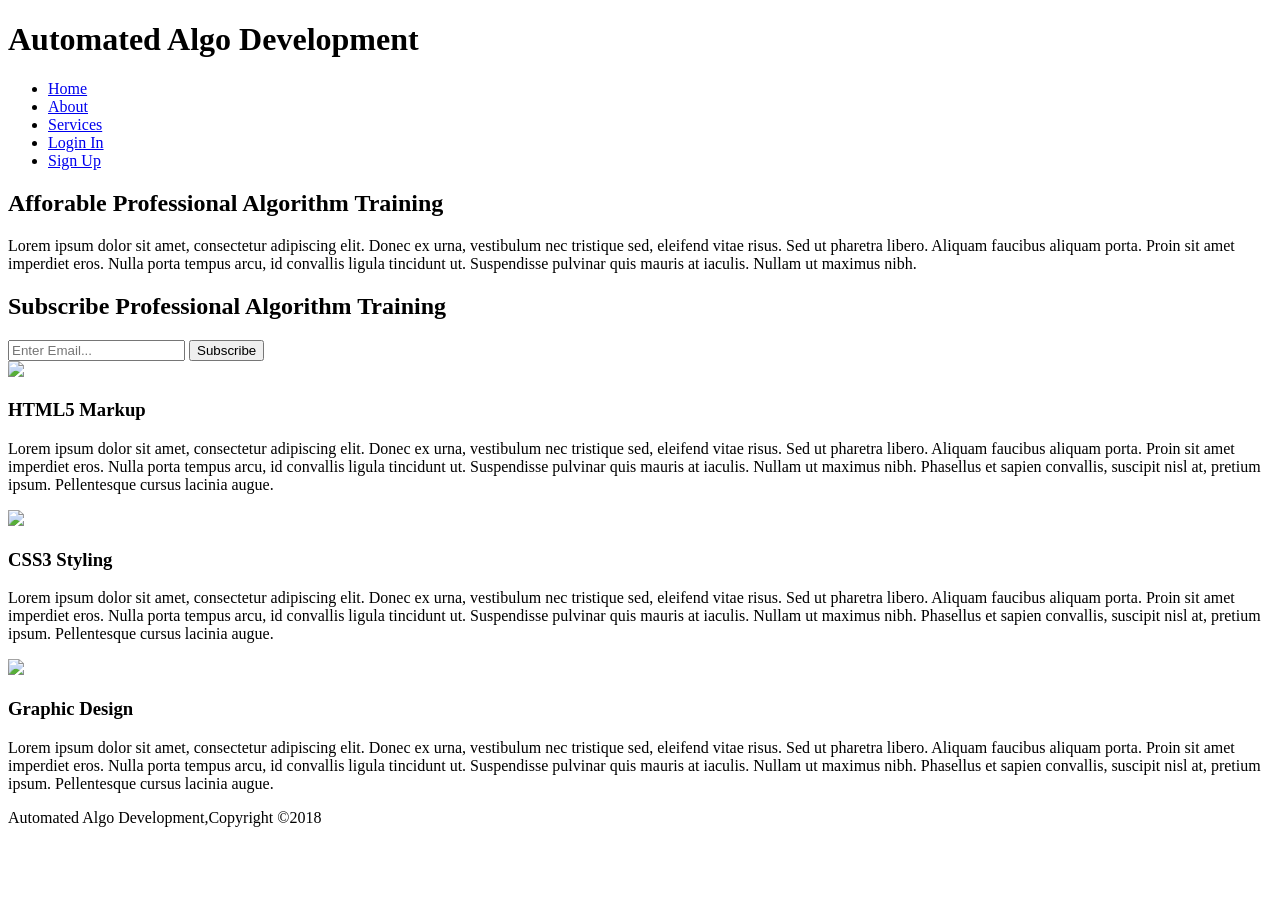
==== src/main/webapp/resources/pages/index.html @ e0ad5a72 "all changes" ====
<!DOCTYPE html>
<html ng-app="AutomatedAlgoApp">
	<header>
		<div class="container">
			<div id="branding">
				<h1>Automated Algo Development</h1>
			</div>
			<nav>
				<ul>
					<li><a href="#/home">Home</a></li>
					<li><a href="#/home">About</a></li>
					<li><a href="#/home">Services</a></li>
					<li><a href="#/login">Login In</a></li>
					<li><a href="#/register">Sign Up</a></li>
				</ul>	
			</nav>
		</div>
	</header>
	<section id="showcase">
		<div class="container">
			<h1>Afforable Professional Algorithm Training</h1>
			<p>Lorem ipsum dolor sit amet, consectetur adipiscing elit. Donec ex urna, vestibulum nec tristique sed, eleifend vitae risus. Sed ut pharetra libero. Aliquam faucibus aliquam porta. Proin sit amet imperdiet eros. Nulla porta tempus arcu, id convallis ligula tincidunt ut. Suspendisse pulvinar quis mauris at iaculis. Nullam ut maximus nibh. </p>
		</div>
	</section>
	
	<section id="newsletter">
		<div class="container">
			<h1>Subscribe Professional Algorithm Training</h1>
			<form >
				<input type="email" placeholder="Enter Email...">
				<button type="submit" class="button_1">Subscribe</button>
			</form>
		</div>
	</section>
	
	<section id="boxes">
		<div class="container">
			<div class="box">
				<img src="resources/img/logo_machine.jpg">
				<h3>HTML5 Markup</h3>
				<p>Lorem ipsum dolor sit amet, consectetur adipiscing elit. Donec ex urna, vestibulum nec tristique sed, eleifend vitae risus. Sed ut pharetra libero. Aliquam faucibus aliquam porta. Proin sit amet imperdiet eros. Nulla porta tempus arcu, id convallis ligula tincidunt ut. Suspendisse pulvinar quis mauris at iaculis. Nullam ut maximus nibh. Phasellus et sapien convallis, suscipit nisl at, pretium ipsum. Pellentesque cursus lacinia augue.</p>
			</div>
			<div class="box">
				<img src="resources/img/logo_machine02.jpg">
				<h3>CSS3 Styling</h3>
				<p>Lorem ipsum dolor sit amet, consectetur adipiscing elit. Donec ex urna, vestibulum nec tristique sed, eleifend vitae risus. Sed ut pharetra libero. Aliquam faucibus aliquam porta. Proin sit amet imperdiet eros. Nulla porta tempus arcu, id convallis ligula tincidunt ut. Suspendisse pulvinar quis mauris at iaculis. Nullam ut maximus nibh. Phasellus et sapien convallis, suscipit nisl at, pretium ipsum. Pellentesque cursus lacinia augue.</p>
			</div>
			<div class="box">
				<img src="resources/img/logo_machine03.jpg">
				<h3>Graphic Design</h3>
				<p>Lorem ipsum dolor sit amet, consectetur adipiscing elit. Donec ex urna, vestibulum nec tristique sed, eleifend vitae risus. Sed ut pharetra libero. Aliquam faucibus aliquam porta. Proin sit amet imperdiet eros. Nulla porta tempus arcu, id convallis ligula tincidunt ut. Suspendisse pulvinar quis mauris at iaculis. Nullam ut maximus nibh. Phasellus et sapien convallis, suscipit nisl at, pretium ipsum. Pellentesque cursus lacinia augue.</p>
			</div>
		</div>
	</section>
		
	<footer>
		<p>Automated Algo Development,Copyright &copy;2018</p>
	</footer>
	
</html>
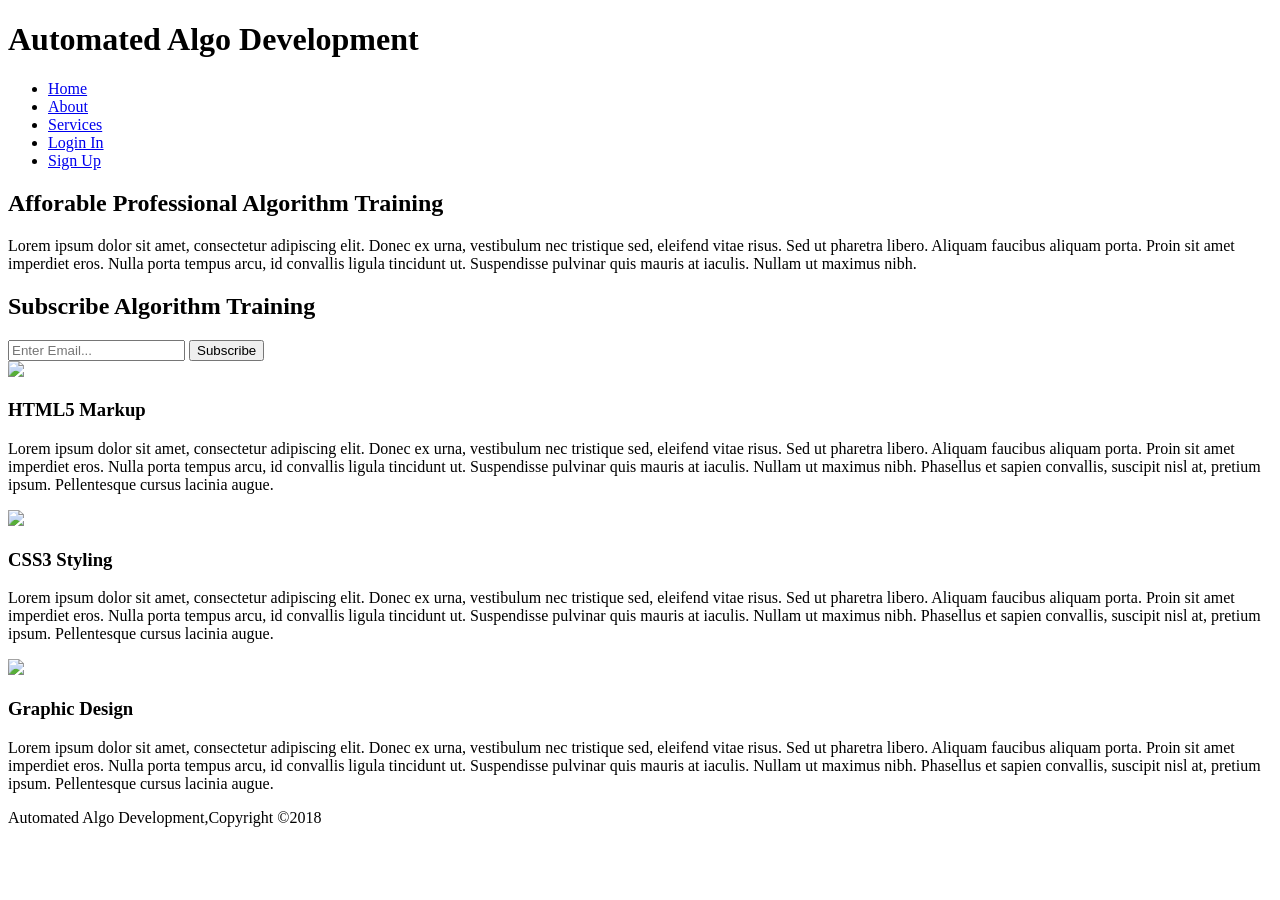
==== commit 327a39ae: "ui changes" ====
--- a/src/main/webapp/resources/pages/index.html
+++ b/src/main/webapp/resources/pages/index.html
@@ -1,5 +1,5 @@
 <!DOCTYPE html>
-<html ng-app="AutomatedAlgoApp">
+<html>
 	<header>
 		<div class="container">
 			<div id="branding">
@@ -25,7 +25,7 @@
 	
 	<section id="newsletter">
 		<div class="container">
-			<h1>Subscribe Professional Algorithm Training</h1>
+			<h1>Subscribe Algorithm Training</h1>
 			<form >
 				<input type="email" placeholder="Enter Email...">
 				<button type="submit" class="button_1">Subscribe</button>
@@ -36,17 +36,17 @@
 	<section id="boxes">
 		<div class="container">
 			<div class="box">
-				<img src="resources/img/logo_machine.jpg">
+				<img class="fakeimg" src="resources/img/logo_machine.jpg">
 				<h3>HTML5 Markup</h3>
 				<p>Lorem ipsum dolor sit amet, consectetur adipiscing elit. Donec ex urna, vestibulum nec tristique sed, eleifend vitae risus. Sed ut pharetra libero. Aliquam faucibus aliquam porta. Proin sit amet imperdiet eros. Nulla porta tempus arcu, id convallis ligula tincidunt ut. Suspendisse pulvinar quis mauris at iaculis. Nullam ut maximus nibh. Phasellus et sapien convallis, suscipit nisl at, pretium ipsum. Pellentesque cursus lacinia augue.</p>
 			</div>
 			<div class="box">
-				<img src="resources/img/logo_machine02.jpg">
+				<img class="fakeimg"src="resources/img/logo_machine02.jpg">
 				<h3>CSS3 Styling</h3>
 				<p>Lorem ipsum dolor sit amet, consectetur adipiscing elit. Donec ex urna, vestibulum nec tristique sed, eleifend vitae risus. Sed ut pharetra libero. Aliquam faucibus aliquam porta. Proin sit amet imperdiet eros. Nulla porta tempus arcu, id convallis ligula tincidunt ut. Suspendisse pulvinar quis mauris at iaculis. Nullam ut maximus nibh. Phasellus et sapien convallis, suscipit nisl at, pretium ipsum. Pellentesque cursus lacinia augue.</p>
 			</div>
 			<div class="box">
-				<img src="resources/img/logo_machine03.jpg">
+				<img class="fakeimg" src="resources/img/logo_machine03.jpg">
 				<h3>Graphic Design</h3>
 				<p>Lorem ipsum dolor sit amet, consectetur adipiscing elit. Donec ex urna, vestibulum nec tristique sed, eleifend vitae risus. Sed ut pharetra libero. Aliquam faucibus aliquam porta. Proin sit amet imperdiet eros. Nulla porta tempus arcu, id convallis ligula tincidunt ut. Suspendisse pulvinar quis mauris at iaculis. Nullam ut maximus nibh. Phasellus et sapien convallis, suscipit nisl at, pretium ipsum. Pellentesque cursus lacinia augue.</p>
 			</div>
